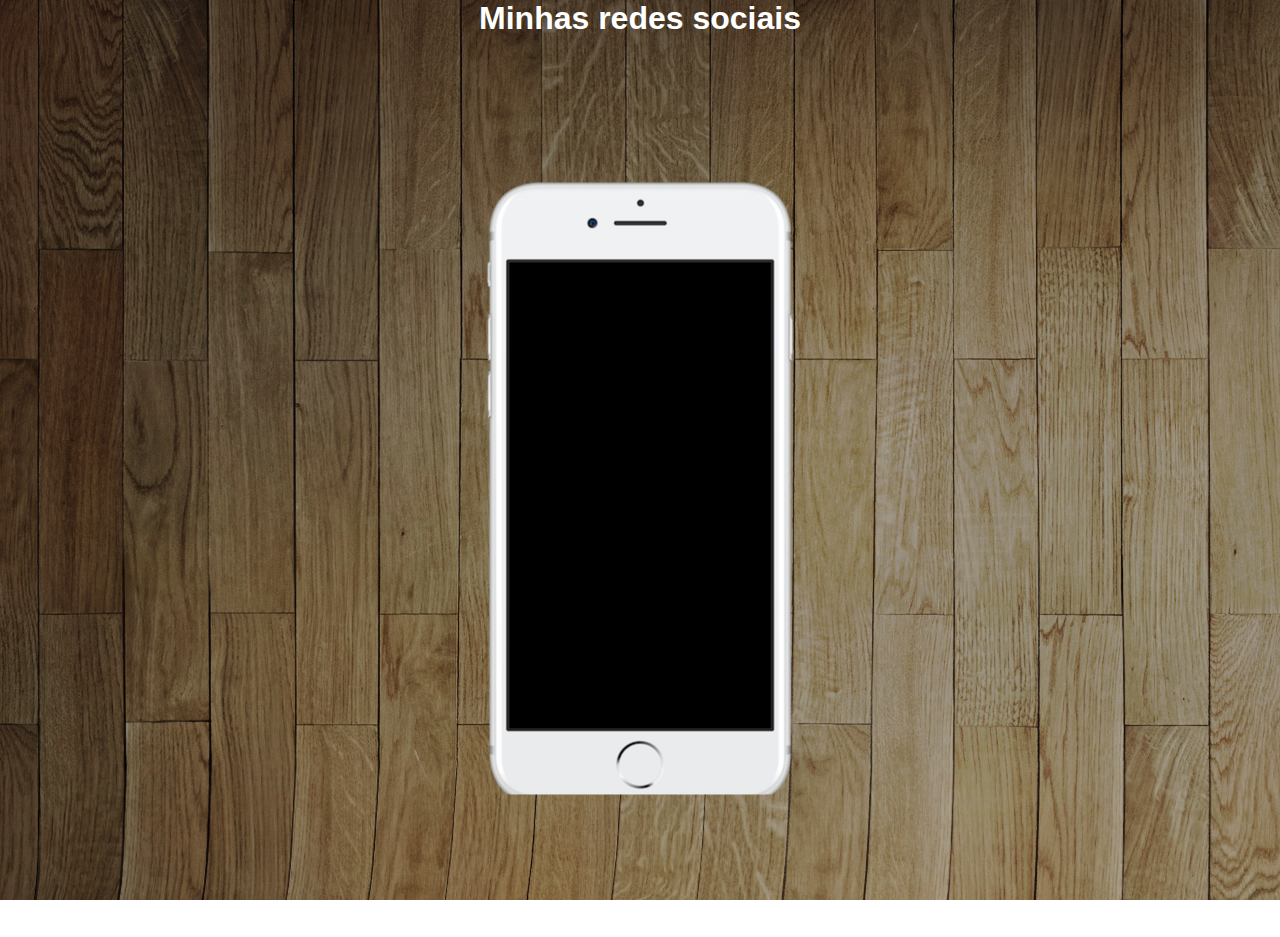
==== index.html @ 28b003ba "Configurado background e inserido a imagem do telefone" ====
<!DOCTYPE html>
<html lang="pt-br">
<head>
    <meta charset="UTF-8">
    <meta name="viewport" content="width=device-width, initial-scale=1.0">
    <title>Divulgando redes sociais</title>
    <link rel="stylesheet" href="estilos/style.css">
    <link rel="shortcut icon" href="favicon.ico" type="image/x-icon">
</head>
<body>
    <header>
        <h1>Minhas redes sociais</h1>
    </header>
    <main>
        <section id="telefone">

        </section>

        <section id="botoes">

        </section>
    </main>
    
</body>
</html>
---- estilos/style.css ----
@charset "UTF-8";

*{
    margin: 0px;
    padding: 0px;
    font-family: Arial, Helvetica, sans-serif;
}

header > h1{
    text-align: center;
    color: white;
    background-image:url(../imagens/fundo-madeira.jpg);
}

main{
    position: relative;
    height: 100vh;
    width: 100vw;
    background-image: url(../imagens/fundo-madeira.jpg);
    background-attachment: fixed;
}

section#telefone{
    position: absolute;
    top: 50%;
    left: 50%;
    transform: translate(-50%, -50%);   /*parametros para centralizar a section dentro da Div correspondente (main), usando como paratro o centro da section.*/
    height: 615px;
    width: 311px;
    border-radius: 10px;
    background-image: url('../imagens/frame-iphone.png');

}
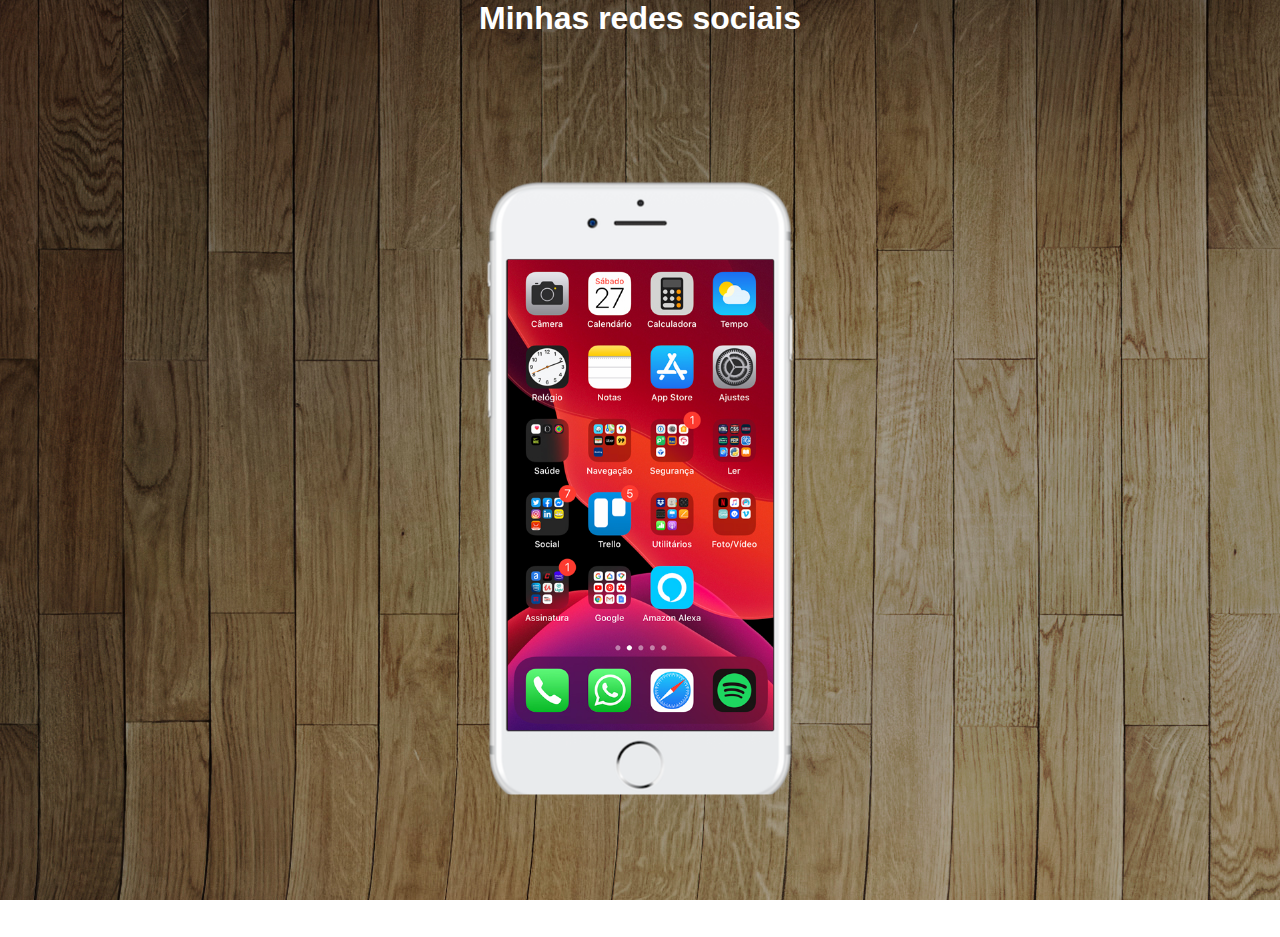
==== commit bff78f51: "CRIAÇÃO DO FUNDO DO TELEFONE" ====
--- a/index.html
+++ b/index.html
@@ -13,7 +13,7 @@
     </header>
     <main>
         <section id="telefone">
-
+            <iframe src="home.html" name="tela" id="tela" frameborder="0"></iframe>
         </section>
 
         <section id="botoes">
--- a/estilos/style.css
+++ b/estilos/style.css
@@ -30,4 +30,13 @@
     border-radius: 10px;
     background-image: url('../imagens/frame-iphone.png');
 
+}
+
+iframe#tela{
+
+    position: relative;
+    top: 80px;
+    left: 23px;
+    width: 266px;
+    height: 471px;
 }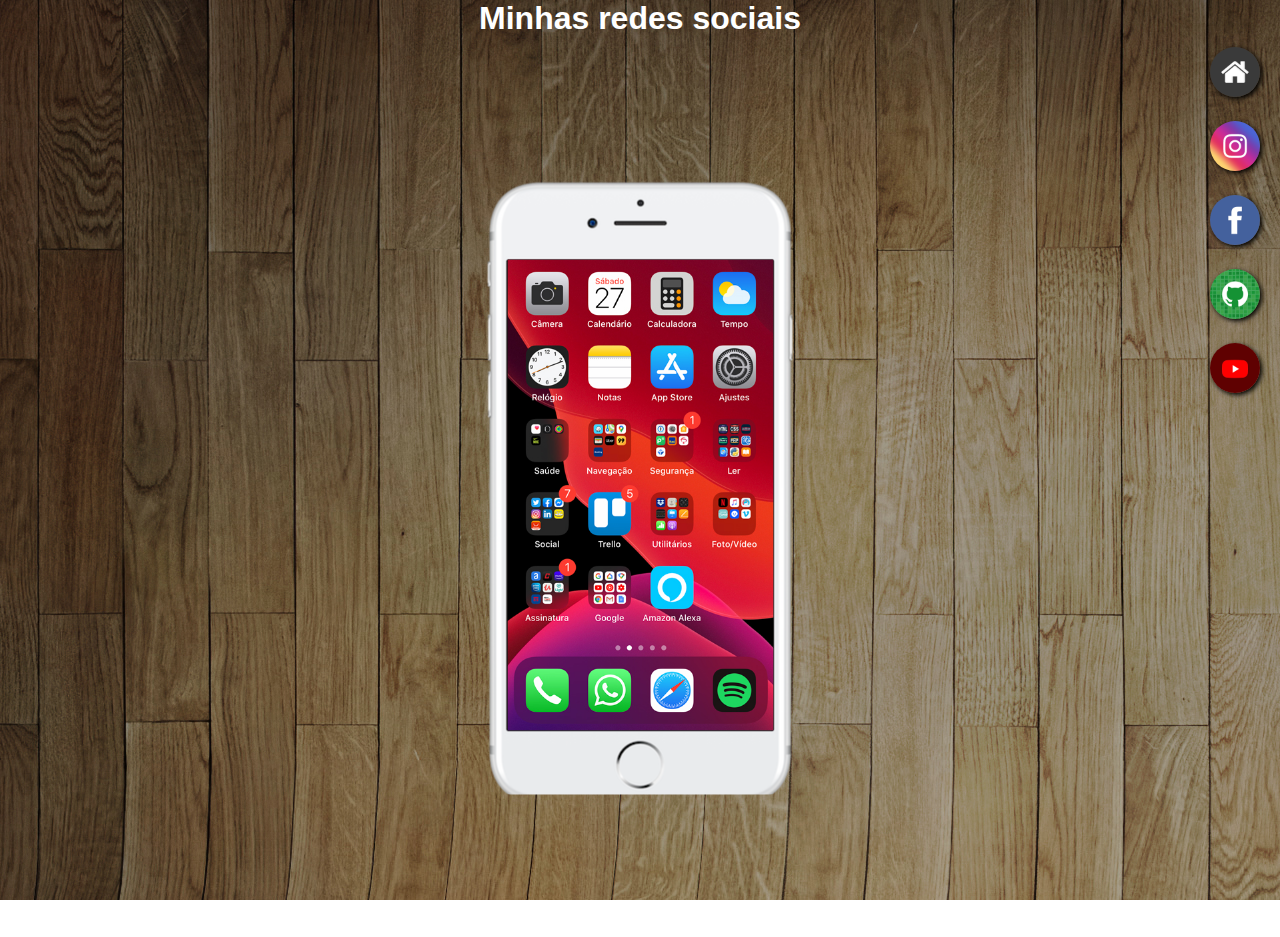
==== commit a75449fb: "criação e configuração de botões" ====
--- a/index.html
+++ b/index.html
@@ -13,11 +13,17 @@
     </header>
     <main>
         <section id="telefone">
-            <iframe src="home.html" name="tela" id="tela" frameborder="0"></iframe>
+            <iframe src="home.html" name="tela" id="tela" frameborder="0">
+                Seu navegador não é compativel
+            </iframe>
         </section>
 
         <section id="botoes">
-
+            <a href="#" target="tela"><img src="imagens/logo-home.jpg" alt="home"></a><br>
+            <a href="#" target="tela"><img src="imagens/logo-instagram.jpg" alt="instagran"></a><br>
+            <a href="#" target="tela"><img src="imagens/logo-facebook.jpg" alt="Face"></a><br>
+            <a href="#" target="tela"><img src="imagens/logo-github.jpg" alt="Git"></a><br>
+            <a href="#" target="tela"><img src="imagens/logo-youtube.jpg" alt="YT"></a>
         </section>
     </main>
     
--- a/estilos/style.css
+++ b/estilos/style.css
@@ -39,4 +39,24 @@
     left: 23px;
     width: 266px;
     height: 471px;
+}
+
+section#botoes{
+    text-align: right;
+    margin-right: 10px;
+}
+
+section#botoes img{
+    width: 50px ;
+    margin: 10px;
+    border-radius: 50%;
+    box-shadow: 2px 2px 5px black;
+    box-sizing: border-box;
+}
+
+section#botoes img:hover{
+border: 3px solid greenyellow;
+transform: translate(-3px, -3px);
+box-shadow: 5px 5px 10px;
+transition: transform .2s;
 }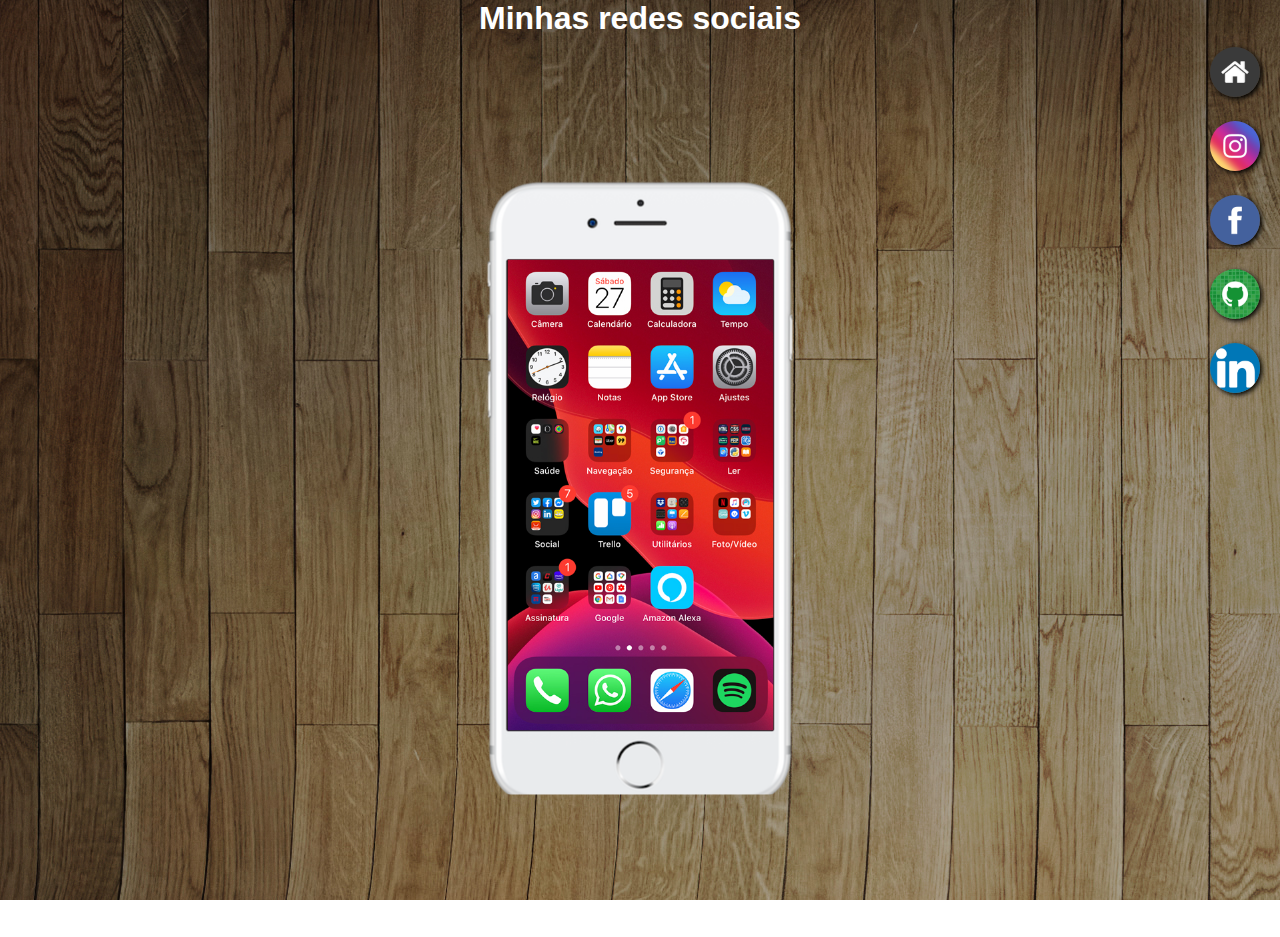
==== commit 75cebfcd: "finalização do projeto" ====
--- a/index.html
+++ b/index.html
@@ -19,11 +19,11 @@
         </section>
 
         <section id="botoes">
-            <a href="#" target="tela"><img src="imagens/logo-home.jpg" alt="home"></a><br>
-            <a href="#" target="tela"><img src="imagens/logo-instagram.jpg" alt="instagran"></a><br>
-            <a href="#" target="tela"><img src="imagens/logo-facebook.jpg" alt="Face"></a><br>
-            <a href="#" target="tela"><img src="imagens/logo-github.jpg" alt="Git"></a><br>
-            <a href="#" target="tela"><img src="imagens/logo-youtube.jpg" alt="YT"></a>
+            <a href="home.html" target="tela"><img src="imagens/logo-home.jpg" alt="home"></a><br>
+            <a href="insta.html" target="tela"><img src="imagens/logo-instagram.jpg" alt="instagran"></a><br>
+            <a href="face.html" target="tela"><img src="imagens/logo-facebook.jpg" alt="Face"></a><br>
+            <a href="git.html" target="tela"><img src="imagens/logo-github.jpg" alt="Git"></a><br>
+            <a href="linkedin.html" target="tela"><img src="imagens/linkedin.png" alt="LinkedIn"></a>
         </section>
     </main>
     
